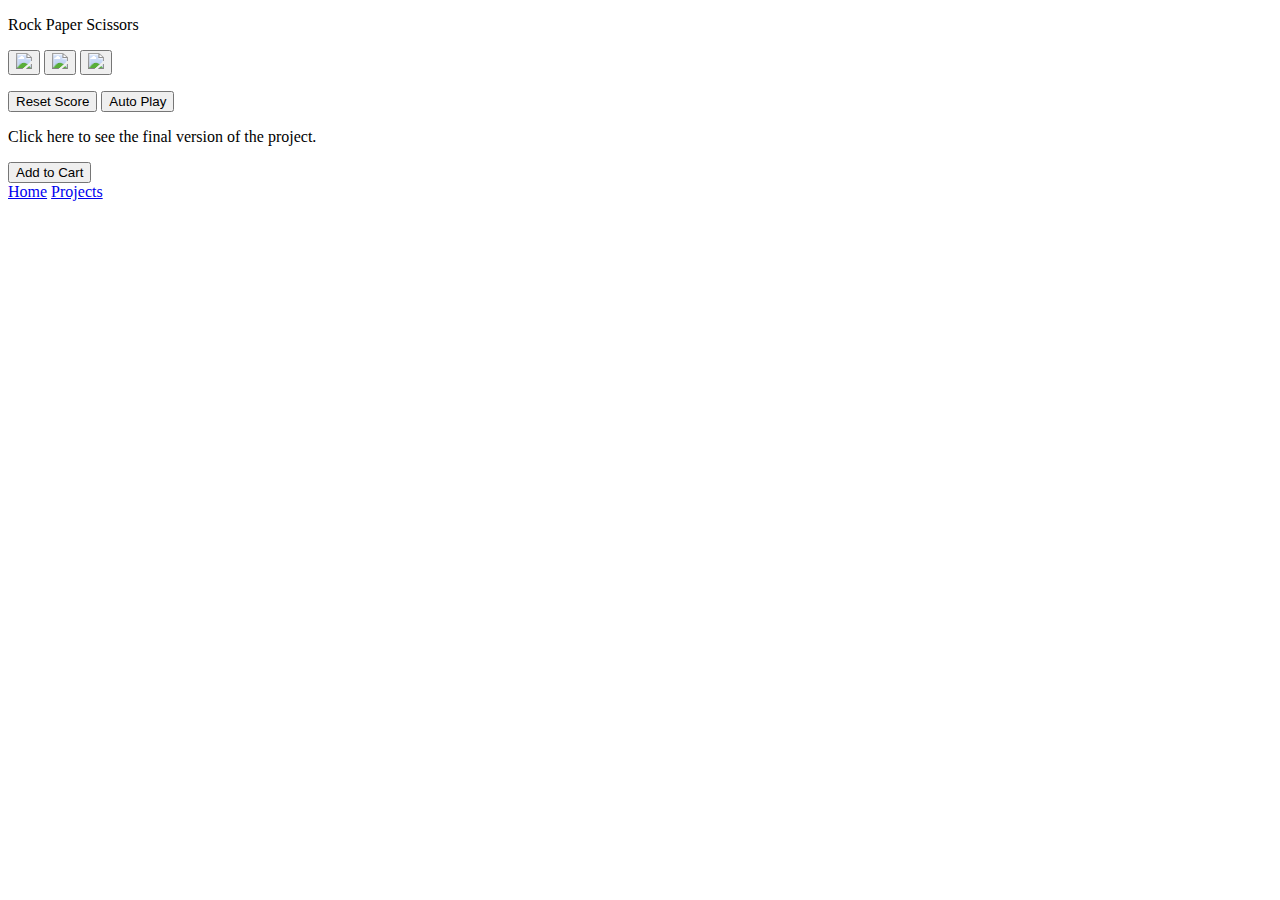
==== 12-rock-paper-scissors.html @ a06ebbdc "Update 12-rock-paper-scissors.html" ====
<!DOCTYPE html>
<html>

<head>
  <title>Rock Paper Scissors</title>
  <link rel="stylesheet" href="styles/12-rock-paper-scissors.css">
  <!--   GTM For Mock Calls -->
  <!-- Google Tag Manager -->
  <script>(function(w,d,s,l,i){w[l]=w[l]||[];w[l].push({'gtm.start':
  new Date().getTime(),event:'gtm.js'});var f=d.getElementsByTagName(s)[0],
  j=d.createElement(s),dl=l!='dataLayer'?'&l='+l:'';j.async=true;j.src=
  'https://www.googletagmanager.com/gtm.js?id='+i+dl;f.parentNode.insertBefore(j,f);
  })(window,document,'script','dataLayer','GTM-5TPVBHS4');</script>
  <!-- End Google Tag Manager -->
</head>

<body>
  <!-- GTM For Mock Calls -->
  <!-- Google Tag Manager (noscript) -->
  <noscript><iframe src="https://www.googletagmanager.com/ns.html?id=GTM-5TPVBHS4"
  height="0" width="0" style="display:none;visibility:hidden"></iframe></noscript>
  <!-- End Google Tag Manager (noscript) -->
  <p class="title">Rock Paper Scissors</p>

  <button class="move-button js-rock-button">
    <img src="images/Rock-emoji.png" class="move-icon">
  </button>

  <button class="move-button js-paper-button">
    <img src="images/Paper-emoji.png" class="move-icon">
  </button>

  <button class="move-button js-scissors-button">
    <img src="images/Scissors-emoji.png" class="move-icon">
  </button>

  <p class="js-result result"></p>
  <p class="js-score score"></p>


  <button onclick="
    score.wins = 0;
    score.losses = 0;
    score.ties = 0;
    updateScoreElement();
    document.querySelector('.js-result').innerHTML = '';
    document.querySelector('.js-move').innerHTML = ''
    localStorage.removeItem('score');
  " class="reset-score-button">
    Reset Score
  </button>

  <button class="js-auto-play-score-button auto-play-score-button" onclick="
    autoPlay();
  ">Auto Play</button>

  <p>Click here to see the final version of the project.</p>

  <script src="scripts/12-rock-paper-scissors.js"></script>

  <button class="js-add-to-cart" >Add to Cart</button>

  <footer><a href="./index.html">Home</a> <a href="./projects.html">Projects</a></footer>
</body>

</html>
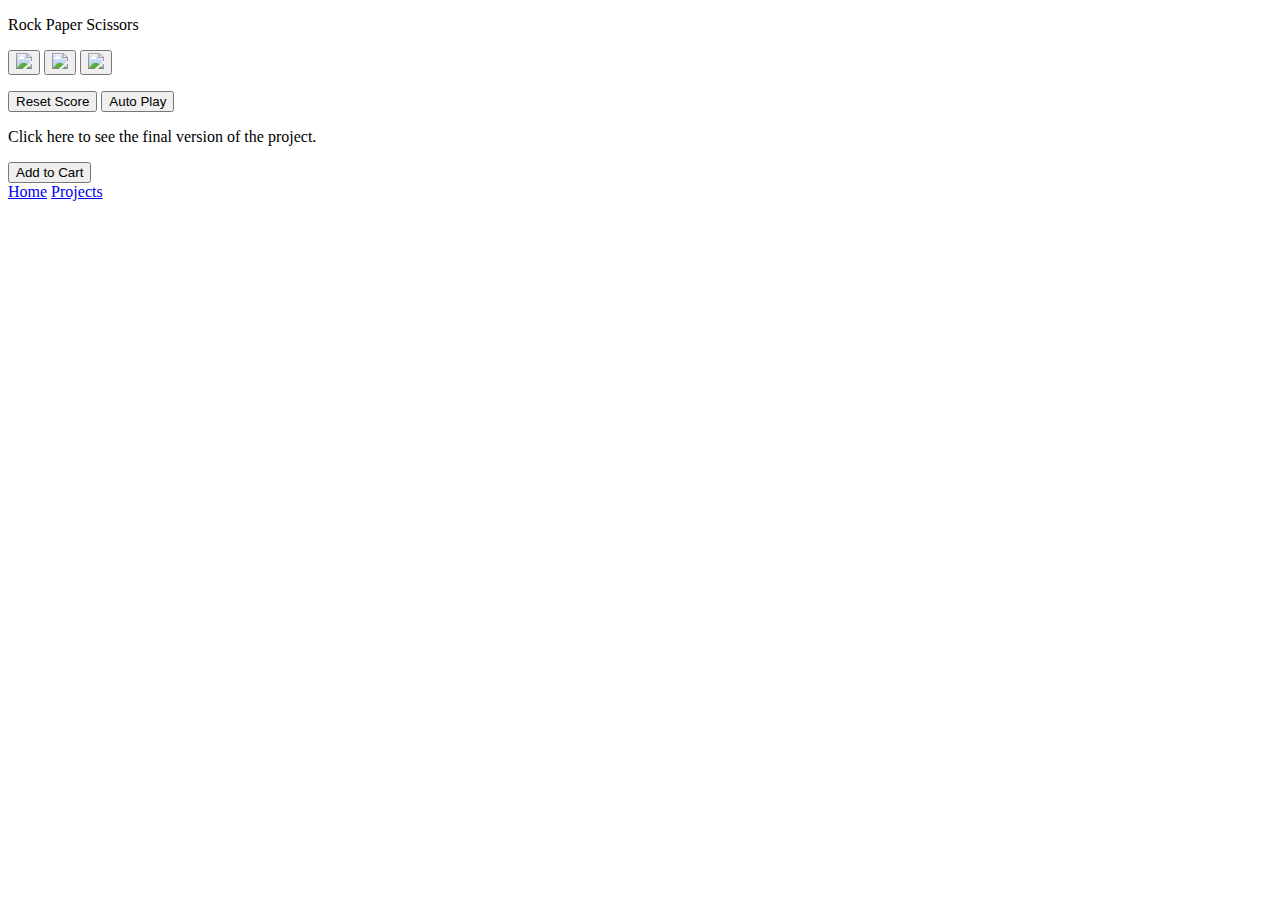
==== commit 338b9e14: "Update 12-rock-paper-scissors.html" ====
--- a/12-rock-paper-scissors.html
+++ b/12-rock-paper-scissors.html
@@ -4,22 +4,12 @@
 <head>
   <title>Rock Paper Scissors</title>
   <link rel="stylesheet" href="styles/12-rock-paper-scissors.css">
-  <!--   GTM For Mock Calls -->
-  <!-- Google Tag Manager -->
-  <script>(function(w,d,s,l,i){w[l]=w[l]||[];w[l].push({'gtm.start':
-  new Date().getTime(),event:'gtm.js'});var f=d.getElementsByTagName(s)[0],
-  j=d.createElement(s),dl=l!='dataLayer'?'&l='+l:'';j.async=true;j.src=
-  'https://www.googletagmanager.com/gtm.js?id='+i+dl;f.parentNode.insertBefore(j,f);
-  })(window,document,'script','dataLayer','GTM-5TPVBHS4');</script>
-  <!-- End Google Tag Manager -->
-</head>
-
 <body>
-  <!-- GTM For Mock Calls -->
-  <!-- Google Tag Manager (noscript) -->
-  <noscript><iframe src="https://www.googletagmanager.com/ns.html?id=GTM-5TPVBHS4"
-  height="0" width="0" style="display:none;visibility:hidden"></iframe></noscript>
-  <!-- End Google Tag Manager (noscript) -->
+ <!-- Google Tag Manager - Body (noscript) -->
+<noscript><iframe src="https://www.googletagmanager.com/ns.html?id=GTM-K5DLHF6V"
+height="0" width="0" style="display:none;visibility:hidden"></iframe></noscript>
+<!-- End Google Tag Manager (noscript) -->
+  
   <p class="title">Rock Paper Scissors</p>
 
   <button class="move-button js-rock-button">
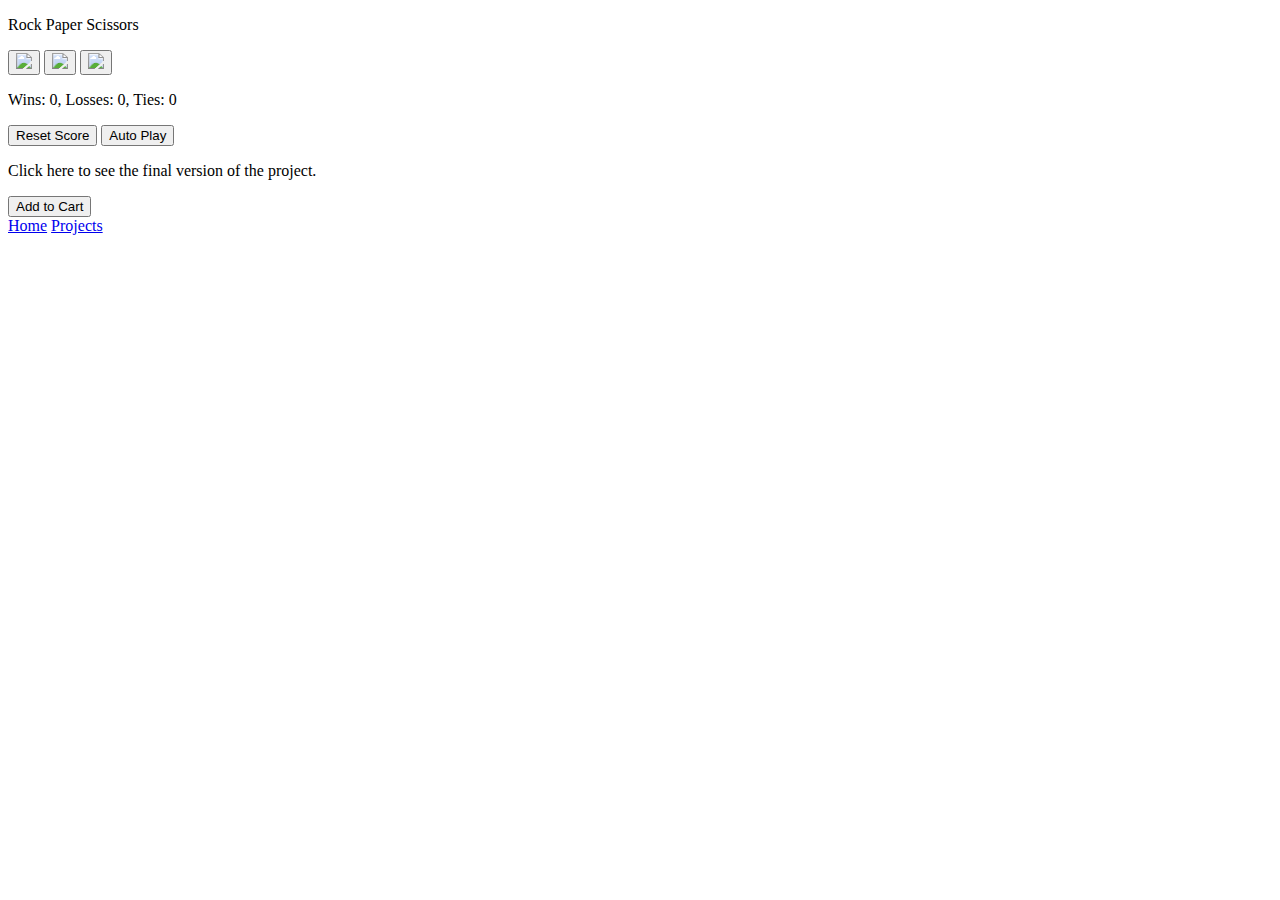
==== commit 9c965e93: "Update 12-rock-paper-scissors.html" ====
--- a/12-rock-paper-scissors.html
+++ b/12-rock-paper-scissors.html
@@ -4,6 +4,16 @@
 <head>
   <title>Rock Paper Scissors</title>
   <link rel="stylesheet" href="styles/12-rock-paper-scissors.css">
+
+  <!-- Google Tag Manager -->
+<script>(function(w,d,s,l,i){w[l]=w[l]||[];w[l].push({'gtm.start':
+new Date().getTime(),event:'gtm.js'});var f=d.getElementsByTagName(s)[0],
+j=d.createElement(s),dl=l!='dataLayer'?'&l='+l:'';j.async=true;j.src=
+'https://www.googletagmanager.com/gtm.js?id='+i+dl;f.parentNode.insertBefore(j,f);
+})(window,document,'script','dataLayer','GTM-K5DLHF6V');</script>
+<!-- End Google Tag Manager -->
+
+  
 <body>
  <!-- Google Tag Manager - Body (noscript) -->
 <noscript><iframe src="https://www.googletagmanager.com/ns.html?id=GTM-K5DLHF6V"
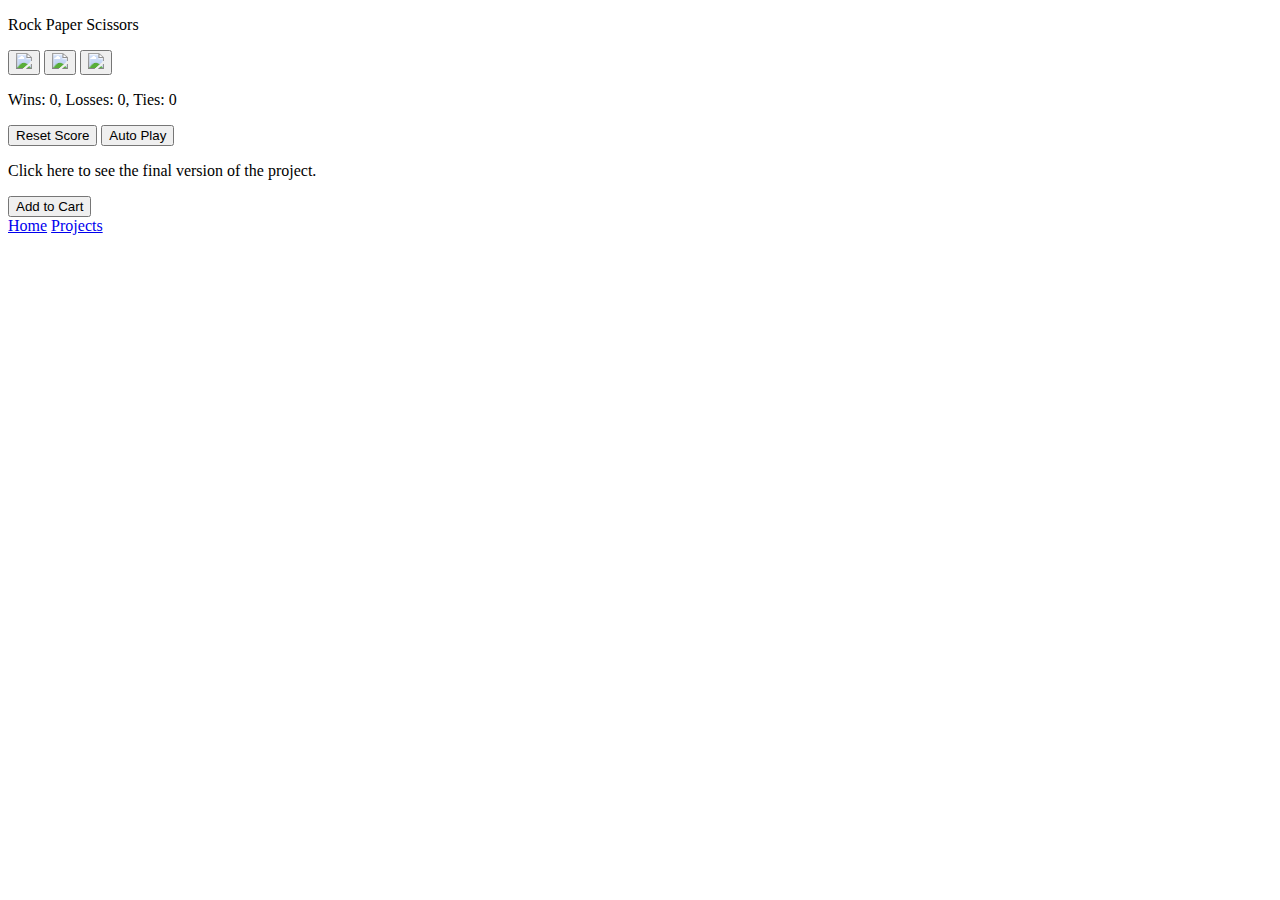
==== commit d73480f6: "Update 12-rock-paper-scissors.html" ====
--- a/12-rock-paper-scissors.html
+++ b/12-rock-paper-scissors.html
@@ -5,13 +5,7 @@
   <title>Rock Paper Scissors</title>
   <link rel="stylesheet" href="styles/12-rock-paper-scissors.css">
 
-  <!-- Google Tag Manager -->
-<script>(function(w,d,s,l,i){w[l]=w[l]||[];w[l].push({'gtm.start':
-new Date().getTime(),event:'gtm.js'});var f=d.getElementsByTagName(s)[0],
-j=d.createElement(s),dl=l!='dataLayer'?'&l='+l:'';j.async=true;j.src=
-'https://www.googletagmanager.com/gtm.js?id='+i+dl;f.parentNode.insertBefore(j,f);
-})(window,document,'script','dataLayer','GTM-K5DLHF6V');</script>
-<!-- End Google Tag Manager -->
+</head>
 
   
 <body>
@@ -23,15 +17,15 @@
   <p class="title">Rock Paper Scissors</p>
 
   <button class="move-button js-rock-button">
-    <img src="images/Rock-emoji.png" class="move-icon">
+    <img src="images/Rock-emoji.png" id="rock" class="move-icon">
   </button>
 
   <button class="move-button js-paper-button">
-    <img src="images/Paper-emoji.png" class="move-icon">
+    <img src="images/Paper-emoji.png" id="paper" class="move-icon">
   </button>
 
   <button class="move-button js-scissors-button">
-    <img src="images/Scissors-emoji.png" class="move-icon">
+    <img src="images/Scissors-emoji.png" id="scissors" class="move-icon">
   </button>
 
   <p class="js-result result"></p>
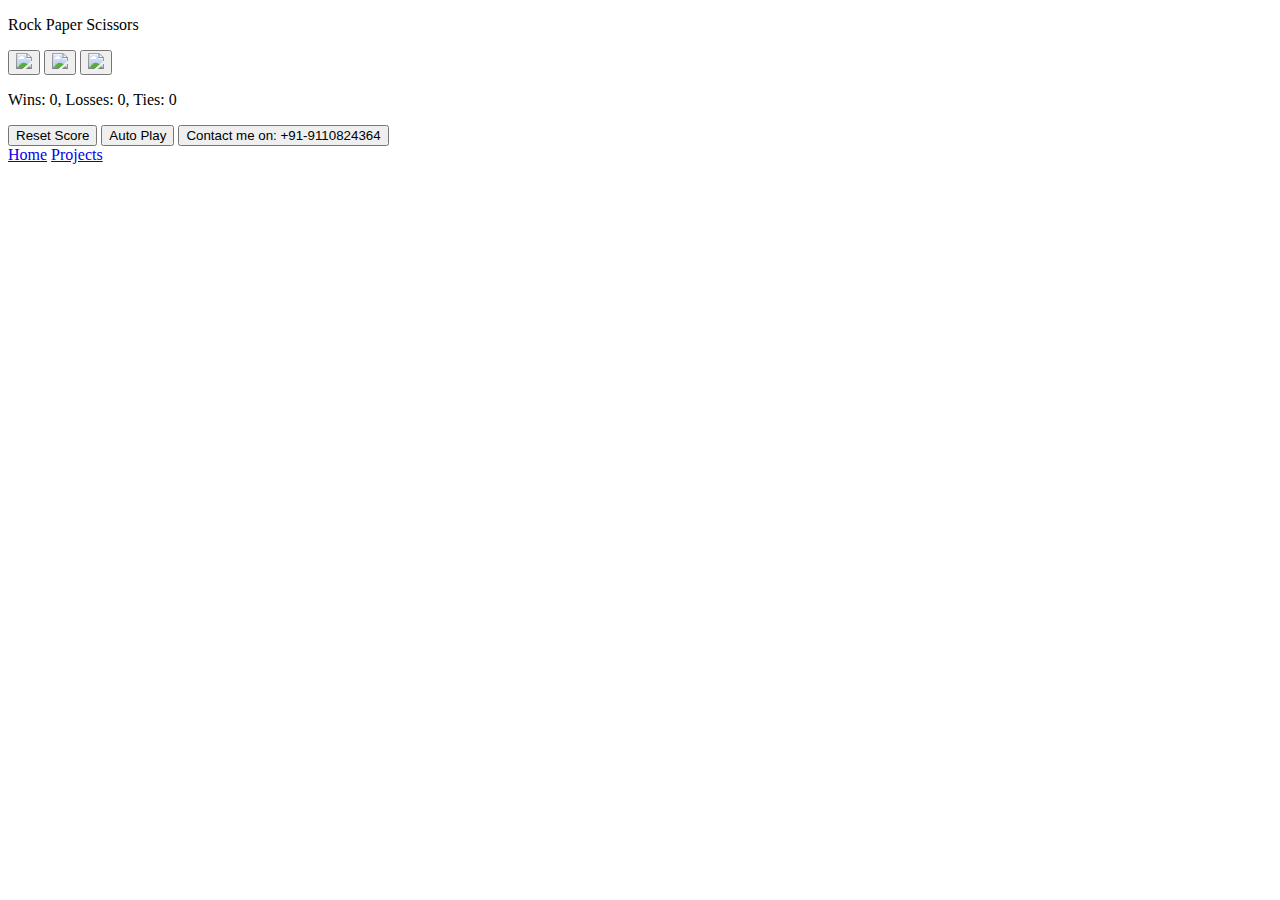
==== commit d43fba72: "Update 12-rock-paper-scissors.html" ====
--- a/12-rock-paper-scissors.html
+++ b/12-rock-paper-scissors.html
@@ -48,11 +48,9 @@
     autoPlay();
   ">Auto Play</button>
 
-  <p>Click here to see the final version of the project.</p>
-
   <script src="scripts/12-rock-paper-scissors.js"></script>
 
-  <button class="js-add-to-cart" >Add to Cart</button>
+  <button class="js-contact-me" >Contact me on: +91-9110824364</button>
 
   <footer><a href="./index.html">Home</a> <a href="./projects.html">Projects</a></footer>
 </body>
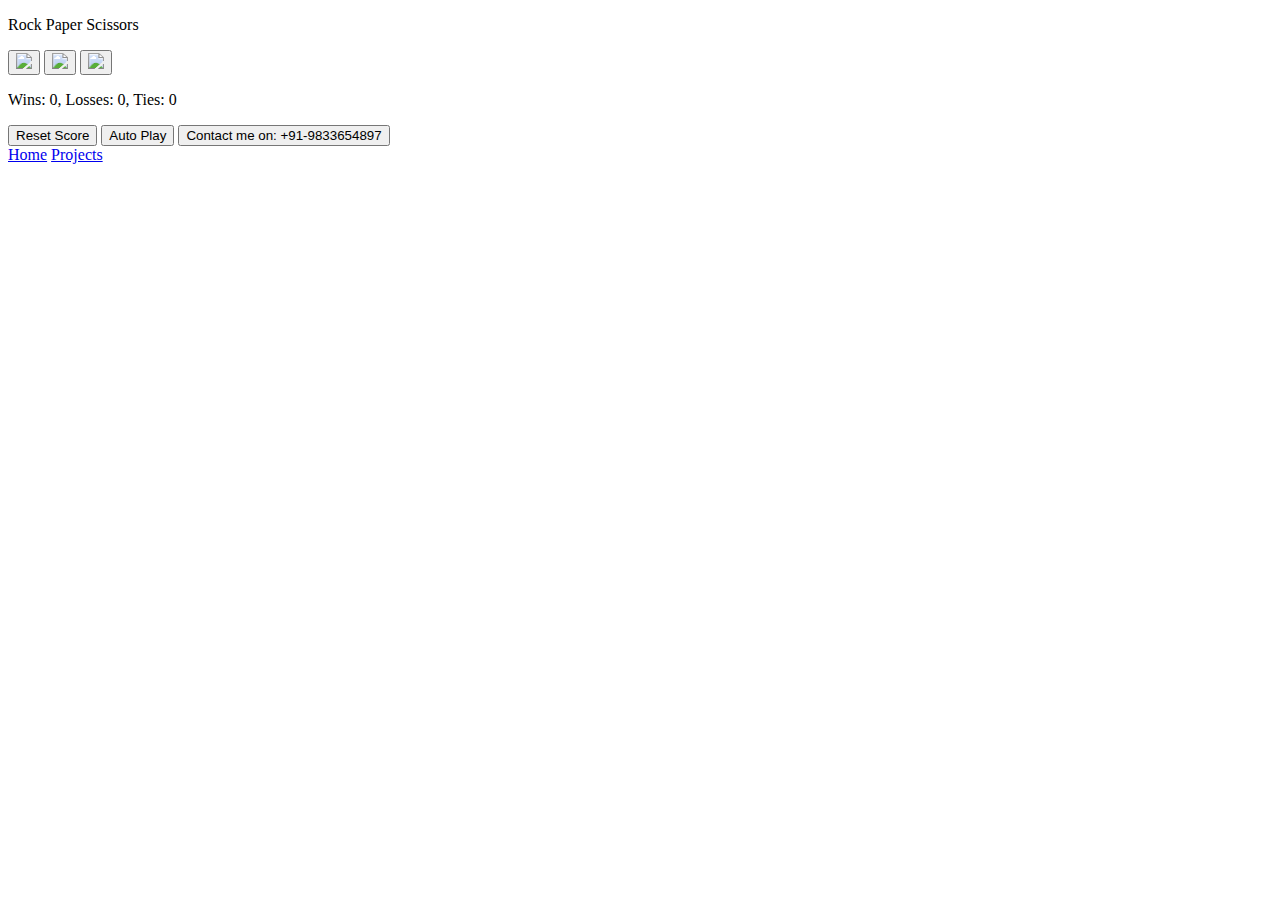
==== commit 56c17cb4: "Update 12-rock-paper-scissors.html" ====
--- a/12-rock-paper-scissors.html
+++ b/12-rock-paper-scissors.html
@@ -4,13 +4,19 @@
 <head>
   <title>Rock Paper Scissors</title>
   <link rel="stylesheet" href="styles/12-rock-paper-scissors.css">
-
+  <!-- Google Tag Manager -->
+<script>(function(w,d,s,l,i){w[l]=w[l]||[];w[l].push({'gtm.start':
+new Date().getTime(),event:'gtm.js'});var f=d.getElementsByTagName(s)[0],
+j=d.createElement(s),dl=l!='dataLayer'?'&l='+l:'';j.async=true;j.src=
+'https://www.googletagmanager.com/gtm.js?id='+i+dl;f.parentNode.insertBefore(j,f);
+})(window,document,'script','dataLayer','GTM-T5WHFDC2');</script>
+<!-- End Google Tag Manager -->
 </head>
 
   
 <body>
- <!-- Google Tag Manager - Body (noscript) -->
-<noscript><iframe src="https://www.googletagmanager.com/ns.html?id=GTM-K5DLHF6V"
+ <!-- Google Tag Manager (noscript) -->
+<noscript><iframe src="https://www.googletagmanager.com/ns.html?id=GTM-T5WHFDC2"
 height="0" width="0" style="display:none;visibility:hidden"></iframe></noscript>
 <!-- End Google Tag Manager (noscript) -->
   
@@ -50,7 +56,7 @@
 
   <script src="scripts/12-rock-paper-scissors.js"></script>
 
-  <button class="js-contact-me" >Contact me on: +91-9110824364</button>
+  <button class="js-contact-me" >Contact me on: +91-9833654897</button>
 
   <footer><a href="./index.html">Home</a> <a href="./projects.html">Projects</a></footer>
 </body>
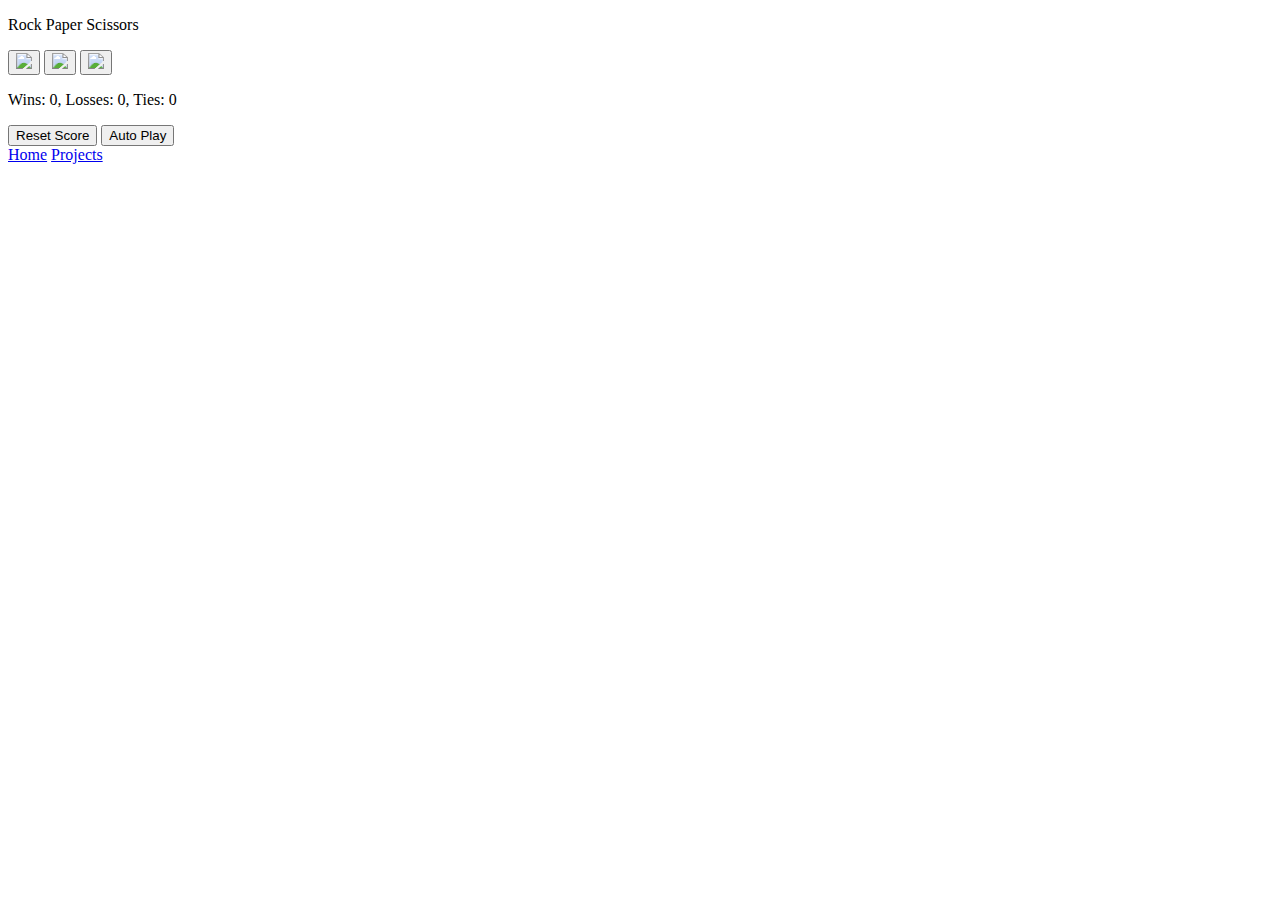
==== commit 34e7fc93: "Update 12-rock-paper-scissors.html" ====
--- a/12-rock-paper-scissors.html
+++ b/12-rock-paper-scissors.html
@@ -4,21 +4,10 @@
 <head>
   <title>Rock Paper Scissors</title>
   <link rel="stylesheet" href="styles/12-rock-paper-scissors.css">
-  <!-- Google Tag Manager -->
-<script>(function(w,d,s,l,i){w[l]=w[l]||[];w[l].push({'gtm.start':
-new Date().getTime(),event:'gtm.js'});var f=d.getElementsByTagName(s)[0],
-j=d.createElement(s),dl=l!='dataLayer'?'&l='+l:'';j.async=true;j.src=
-'https://www.googletagmanager.com/gtm.js?id='+i+dl;f.parentNode.insertBefore(j,f);
-})(window,document,'script','dataLayer','GTM-T5WHFDC2');</script>
-<!-- End Google Tag Manager -->
 </head>
 
   
 <body>
- <!-- Google Tag Manager (noscript) -->
-<noscript><iframe src="https://www.googletagmanager.com/ns.html?id=GTM-T5WHFDC2"
-height="0" width="0" style="display:none;visibility:hidden"></iframe></noscript>
-<!-- End Google Tag Manager (noscript) -->
   
   <p class="title">Rock Paper Scissors</p>
 
@@ -45,8 +34,8 @@
     updateScoreElement();
     document.querySelector('.js-result').innerHTML = '';
     document.querySelector('.js-move').innerHTML = ''
-    localStorage.removeItem('score');
-  " class="reset-score-button">
+    localStorage.removeItem('score');" 
+    class="reset-score-button">
     Reset Score
   </button>
 
@@ -56,8 +45,6 @@
 
   <script src="scripts/12-rock-paper-scissors.js"></script>
 
-  <button class="js-contact-me" >Contact me on: +91-9833654897</button>
-
   <footer><a href="./index.html">Home</a> <a href="./projects.html">Projects</a></footer>
 </body>
 
